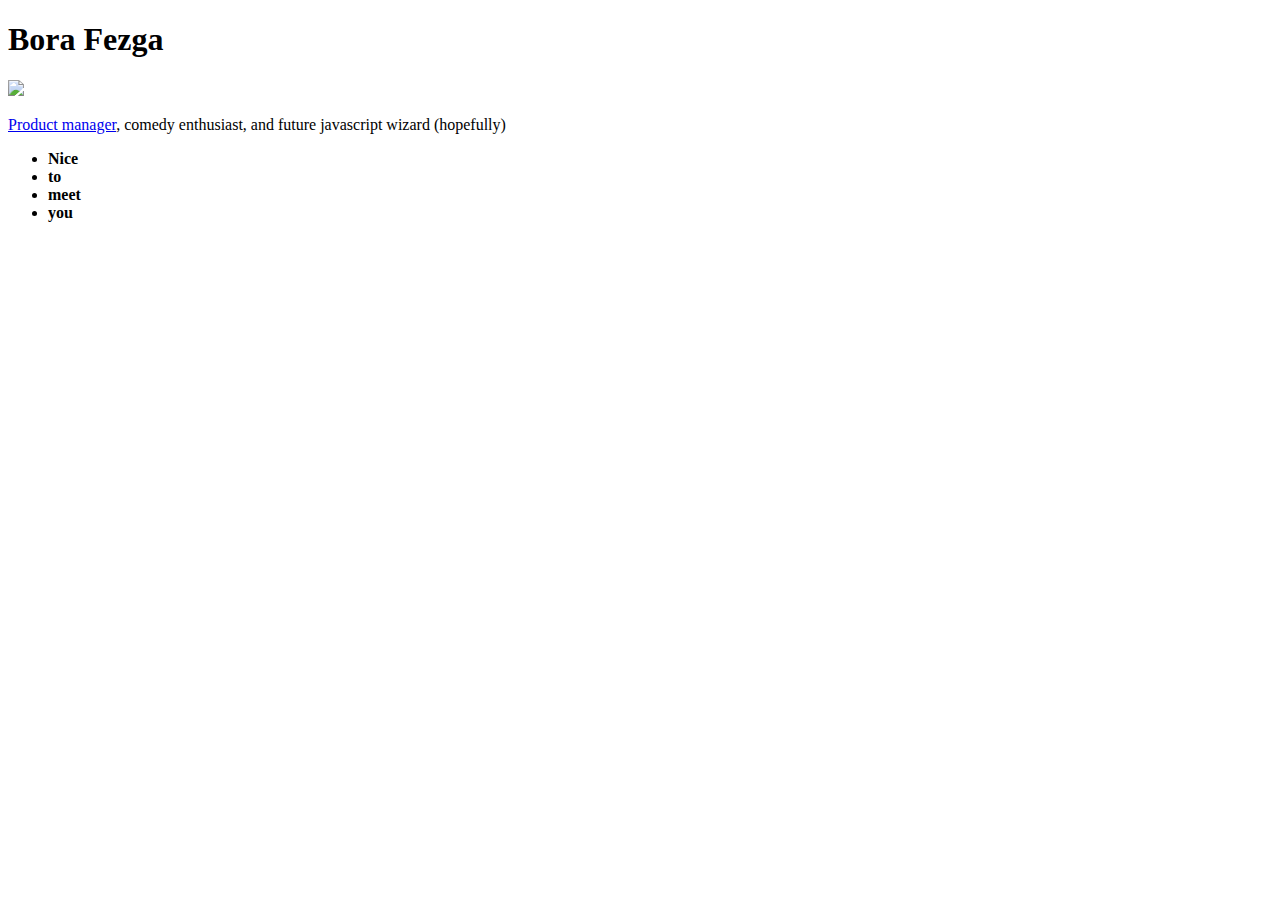
==== index.html @ d0391c2f "Added link to employer site" ====
<!DOCTYPE html>
<html>
  <head>
    <meta charset="utf-8">
    <title>Bora's FEWD Homepage</title>
  </head>

  <body>
    <h1>Bora Fezga</h1>

    <img src="images/sample_image.jpg">

    <p>
      <a href="http://formswift.com/" target="_blank">Product manager</a>, comedy enthusiast, and future javascript wizard (hopefully)
    </p>

    <ul>
      <li><strong>Nice</strong></li>
      <li><strong>to</strong></l1>
      <li><strong>meet</strong></l1>
      <li><strong>you</strong></li>
    </ul>
  </body>
</html>
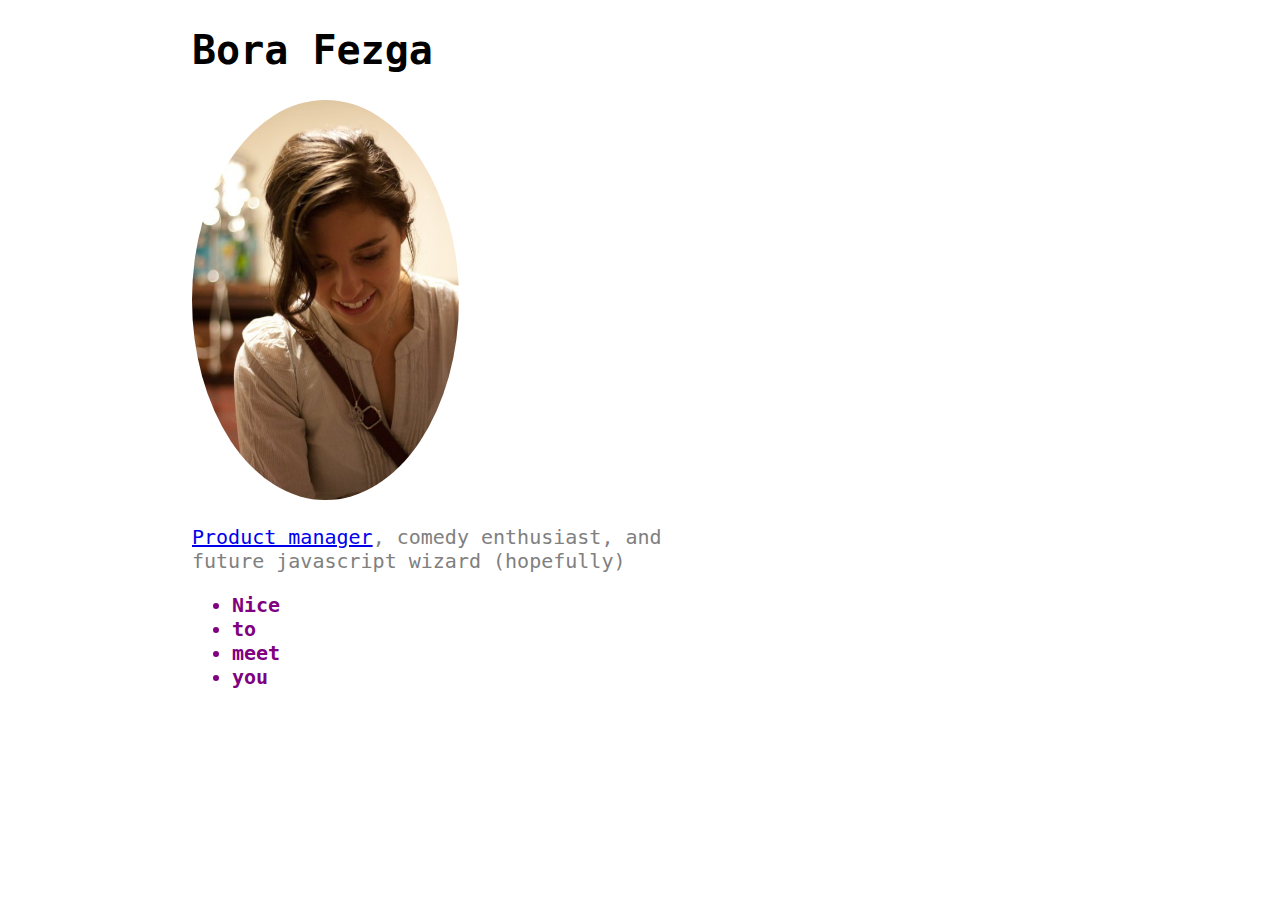
==== commit 7f8e305e: "Added CSS style - increase font size, set font to helvetica neue, made list purple" ====
--- a/index.html
+++ b/index.html
@@ -3,12 +3,31 @@
   <head>
     <meta charset="utf-8">
     <title>Bora's FEWD Homepage</title>
+    <style>
+      body {
+        font-family: "Helvetica Neue", monospace;
+        font-size: 20px;
+        width: 70%;
+        margin-left: auto;
+        margin-right: auto;
+      }
+      p {
+        max-width: 500px;
+        color: gray;
+      }
+      img {
+        border-radius: 50%;
+      }
+      li {
+        color: purple;
+      }
+    </style>
   </head>
 
   <body>
     <h1>Bora Fezga</h1>
 
-    <img src="images/sample_image.jpg">
+    <img src="images/sample_image.jpg" height="400px">
 
     <p>
       <a href="http://formswift.com/" target="_blank">Product manager</a>, comedy enthusiast, and future javascript wizard (hopefully)
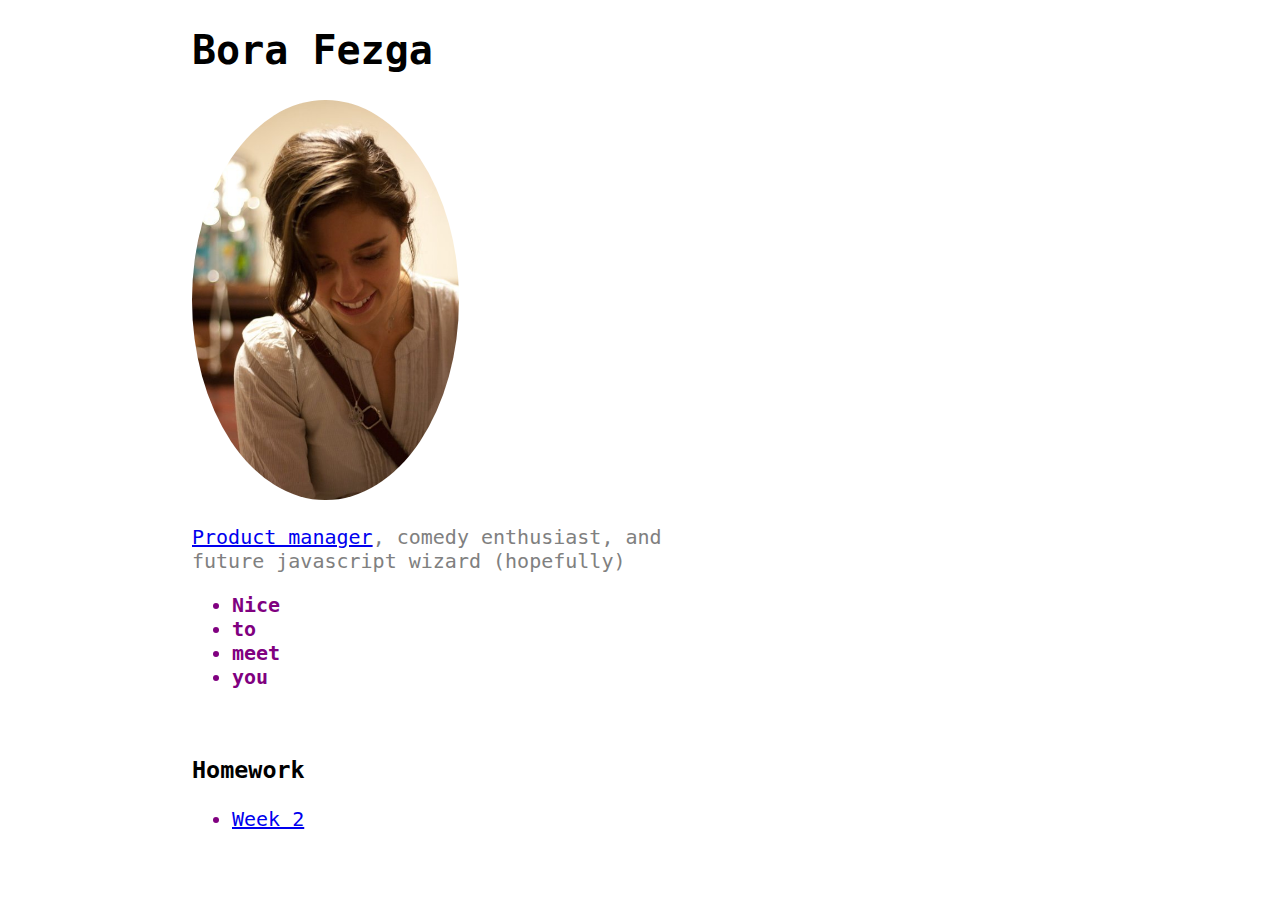
==== commit d356c5d6: "Added Week 2 Homework link" ====
--- a/index.html
+++ b/index.html
@@ -39,5 +39,12 @@
       <li><strong>meet</strong></l1>
       <li><strong>you</strong></li>
     </ul>
+<br>
+    <p>
+      <h3>Homework</h3>
+      <ul>
+        <li><a href="http://borafezga.github.io/bora-fewd-37/homework/acme-corp/index.html" target="_blank">Week 2</a></li>
+      </ul>
+    </p>
   </body>
 </html>
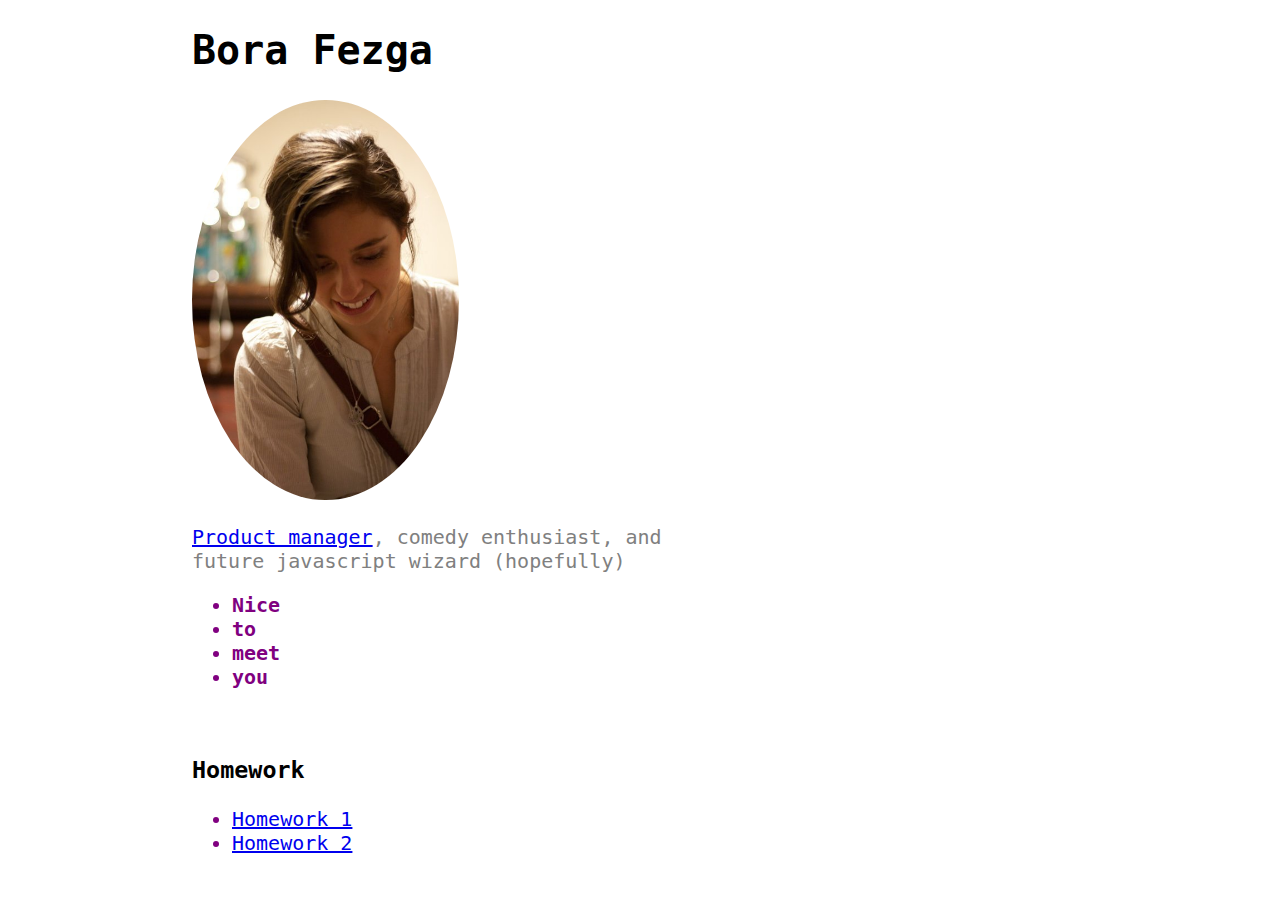
==== commit 9a472fbe: "Added link to Homework 2" ====
--- a/index.html
+++ b/index.html
@@ -43,7 +43,8 @@
     <p>
       <h3>Homework</h3>
       <ul>
-        <li><a href="http://borafezga.github.io/bora-fewd-37/homework/acme-corp/index.html" target="_blank">Week 2</a></li>
+        <li><a href="http://borafezga.github.io/bora-fewd-37/homework/acme-corp/index.html" target="_blank">Homework 1</a></li>
+        <li><a href="http://borafezga.github.io/bora-fewd-37/homework/calculators/index.html" target="_blank">Homework 2</a></li>
       </ul>
     </p>
   </body>
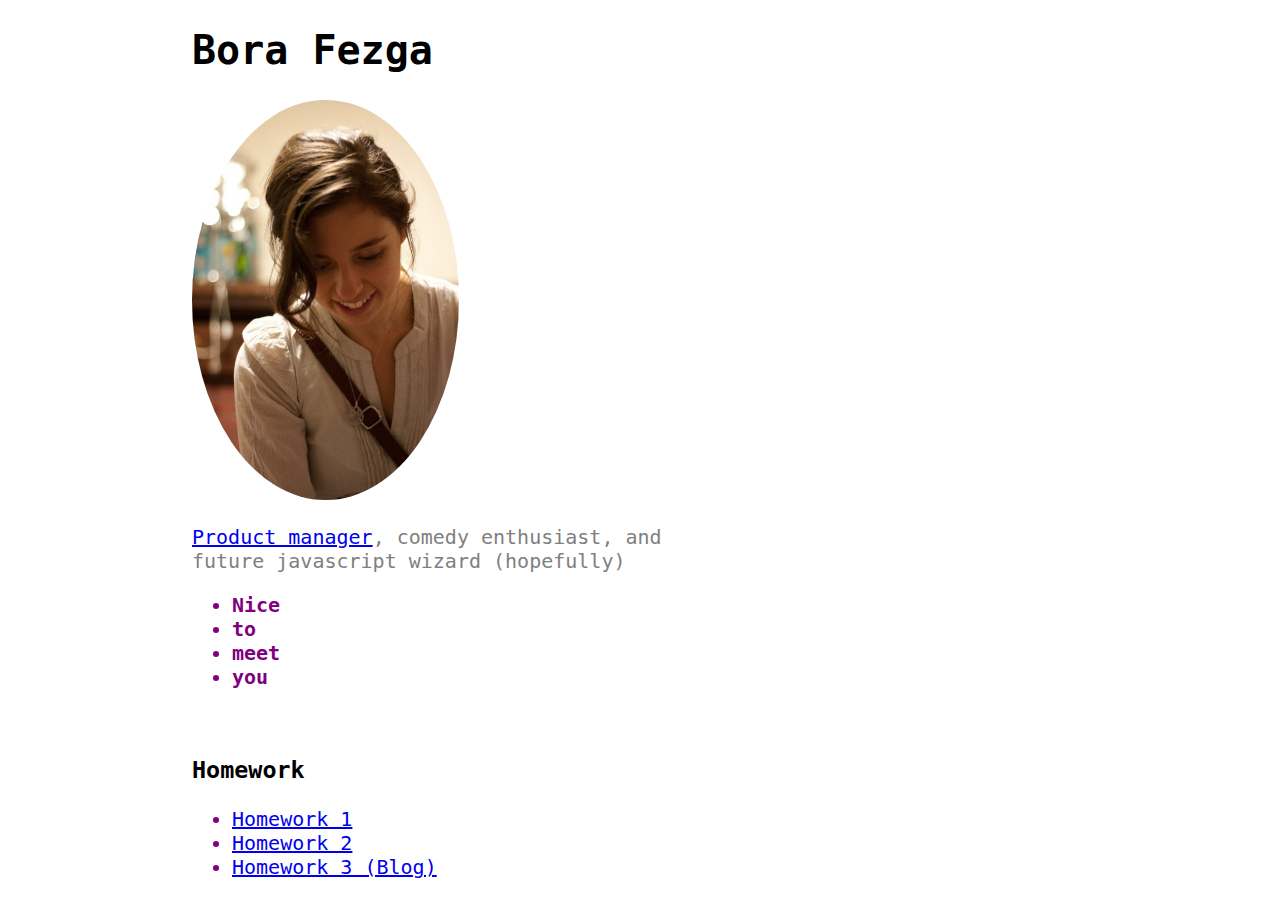
==== commit fe85013a: "Added link to completed Blog homework for Week 4" ====
--- a/index.html
+++ b/index.html
@@ -45,6 +45,7 @@
       <ul>
         <li><a href="http://borafezga.github.io/bora-fewd-37/homework/acme-corp/index.html" target="_blank">Homework 1</a></li>
         <li><a href="http://borafezga.github.io/bora-fewd-37/homework/calculators/index.html" target="_blank">Homework 2</a></li>
+        <li><a href="http://borafezga.github.io/bora-fewd-37/homework/blog/blog.html" target="_blank">Homework 3 (Blog)</a></li>
       </ul>
     </p>
   </body>
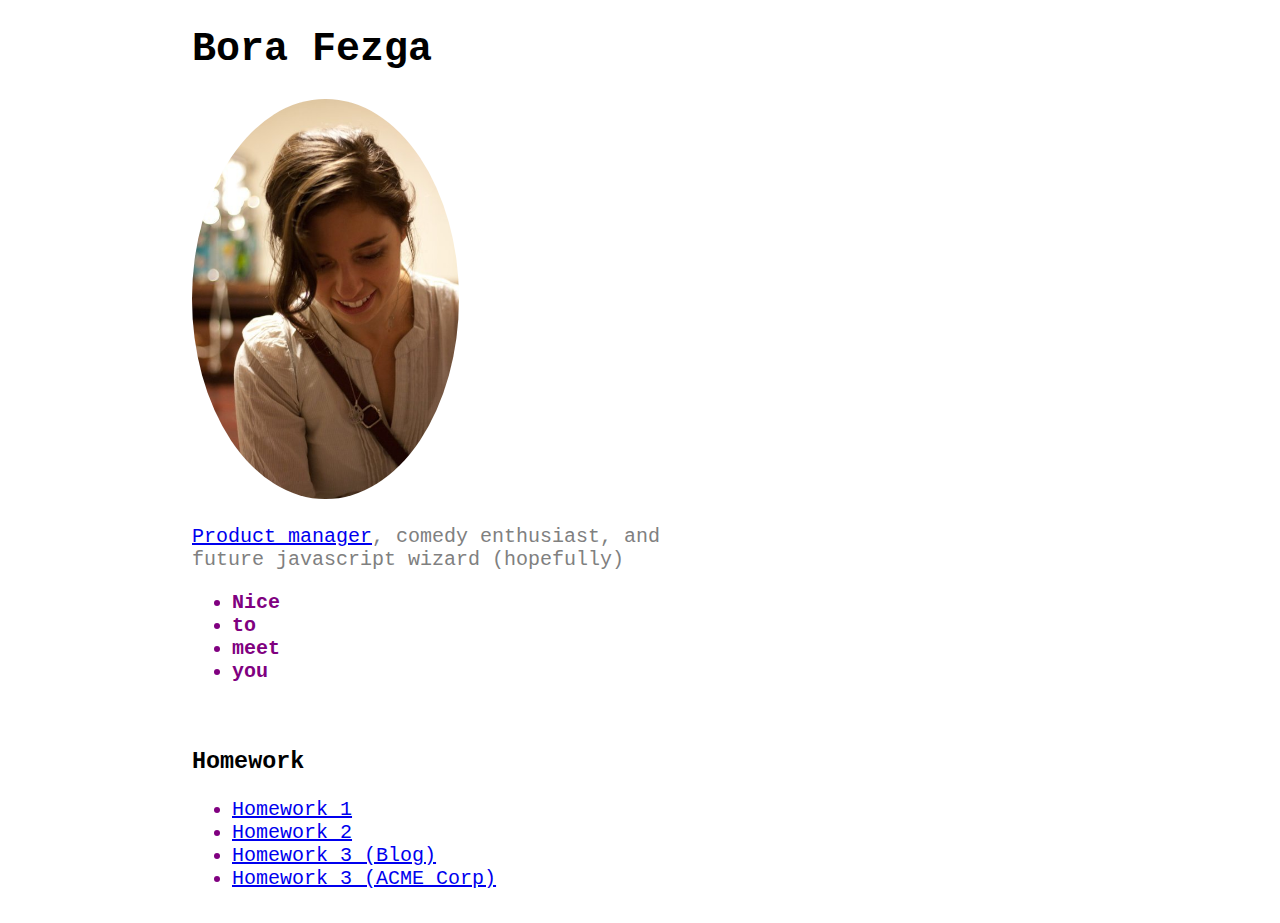
==== commit 14c41cb0: "Added link to Week 4 ACME Corp homework assignment" ====
--- a/index.html
+++ b/index.html
@@ -46,6 +46,7 @@
         <li><a href="http://borafezga.github.io/bora-fewd-37/homework/acme-corp/index.html" target="_blank">Homework 1</a></li>
         <li><a href="http://borafezga.github.io/bora-fewd-37/homework/calculators/index.html" target="_blank">Homework 2</a></li>
         <li><a href="http://borafezga.github.io/bora-fewd-37/homework/blog/blog.html" target="_blank">Homework 3 (Blog)</a></li>
+        <li><a href="http://borafezga.github.io/bora-fewd-37/homework/acme-corp/index2.html" target="_blank">Homework 3 (ACME Corp)</a></li>
       </ul>
     </p>
   </body>
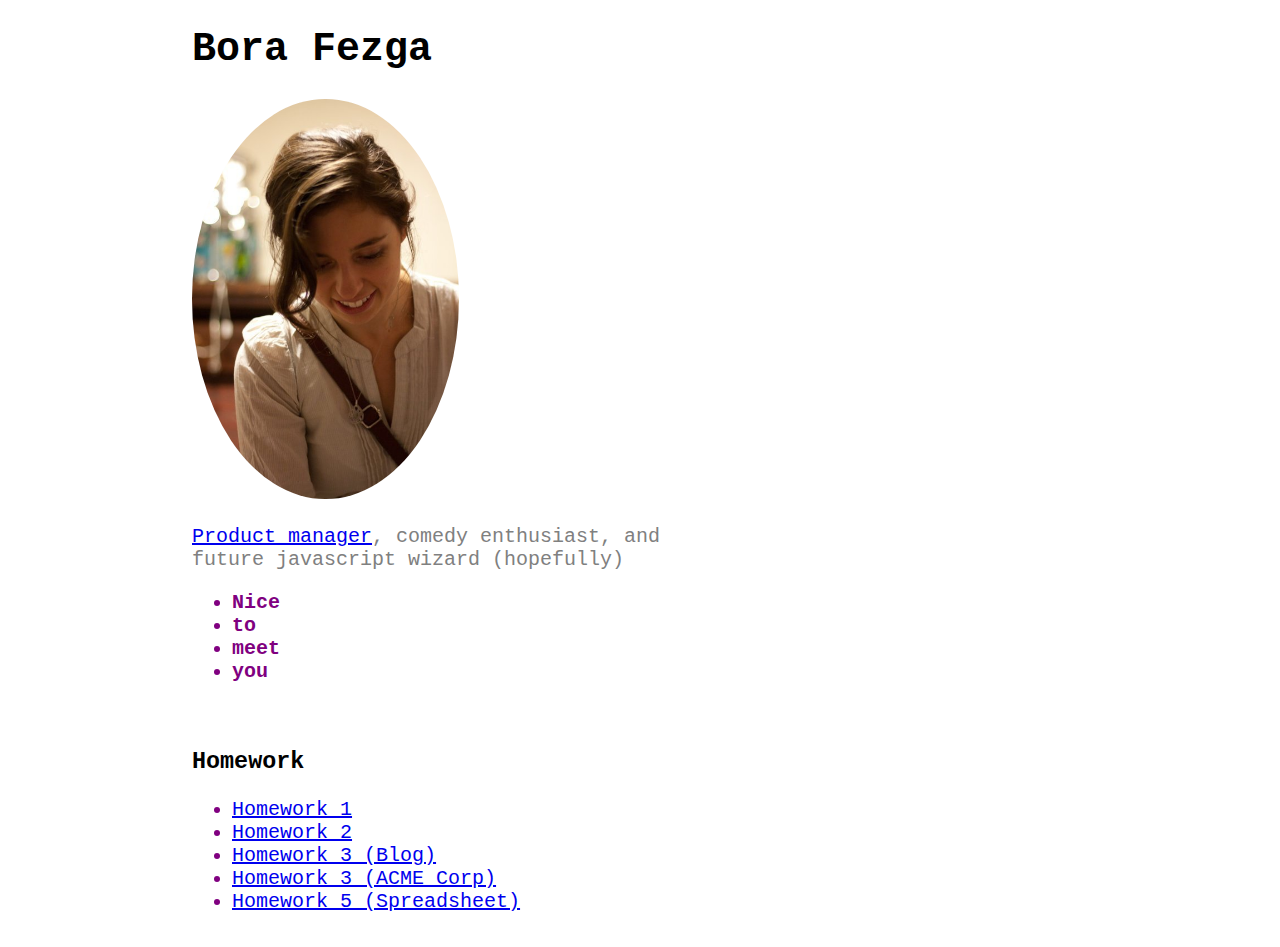
==== commit fc6386c1: "Added link to Homework 5 - Spreadsheet" ====
--- a/index.html
+++ b/index.html
@@ -47,6 +47,7 @@
         <li><a href="http://borafezga.github.io/bora-fewd-37/homework/calculators/index.html" target="_blank">Homework 2</a></li>
         <li><a href="http://borafezga.github.io/bora-fewd-37/homework/blog/blog.html" target="_blank">Homework 3 (Blog)</a></li>
         <li><a href="http://borafezga.github.io/bora-fewd-37/homework/acme-corp/index2.html" target="_blank">Homework 3 (ACME Corp)</a></li>
+        <li><a href="http://borafezga.github.io/bora-fewd-37/homework/spreadsheet/spreadsheet.html" target="_blank">Homework 5 (Spreadsheet)</a></li>
       </ul>
     </p>
   </body>
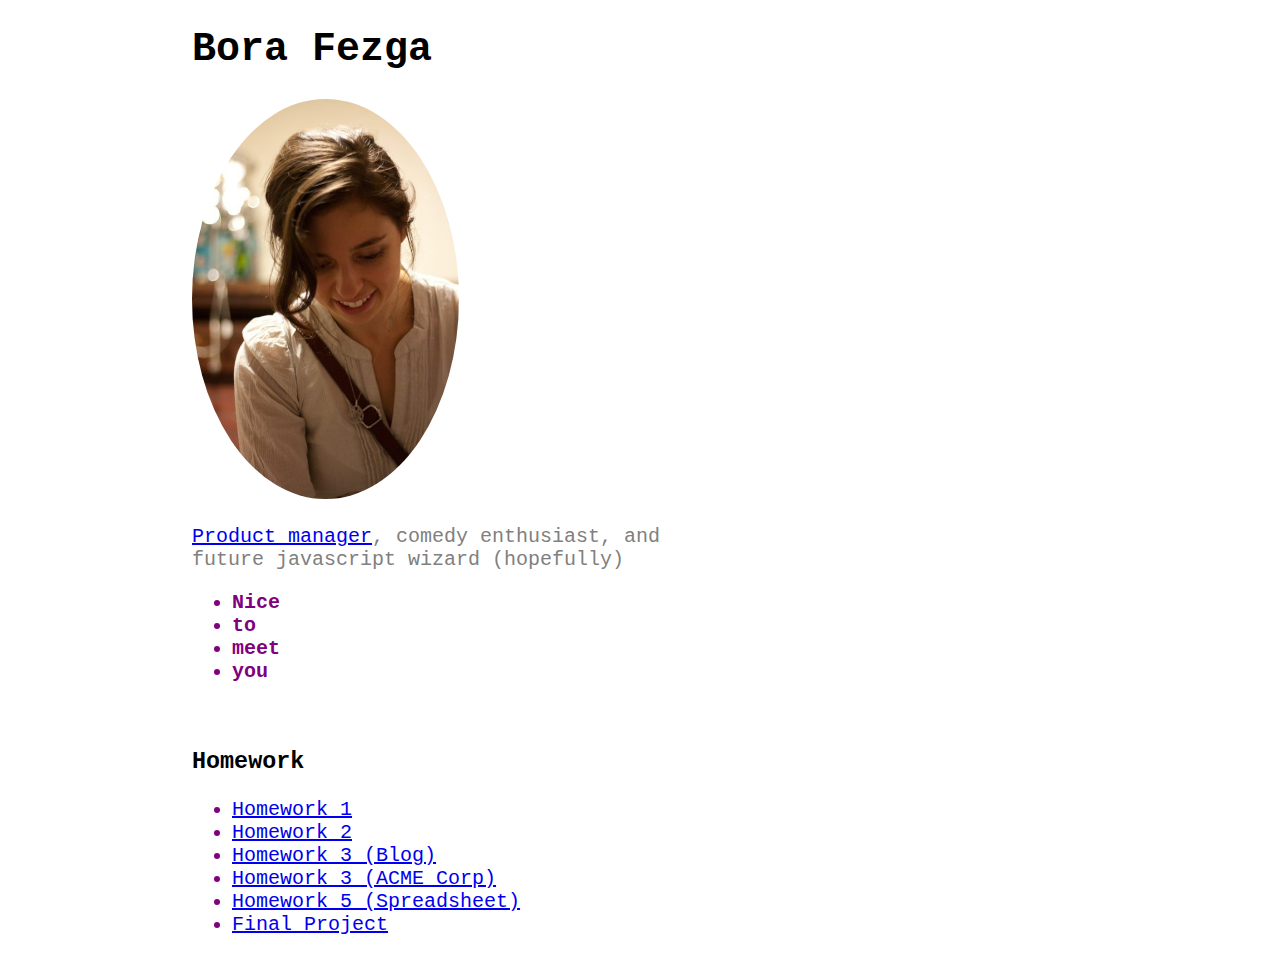
==== commit 751a0a92: "Added link to final project" ====
--- a/index.html
+++ b/index.html
@@ -48,6 +48,7 @@
         <li><a href="http://borafezga.github.io/bora-fewd-37/homework/blog/blog.html" target="_blank">Homework 3 (Blog)</a></li>
         <li><a href="http://borafezga.github.io/bora-fewd-37/homework/acme-corp/index2.html" target="_blank">Homework 3 (ACME Corp)</a></li>
         <li><a href="http://borafezga.github.io/bora-fewd-37/homework/spreadsheet/spreadsheet.html" target="_blank">Homework 5 (Spreadsheet)</a></li>
+        <li><a href="http://borafezga.github.io/bora-fewd-37/coolcat.html" target="_blank">Final Project</a></li>
       </ul>
     </p>
   </body>
